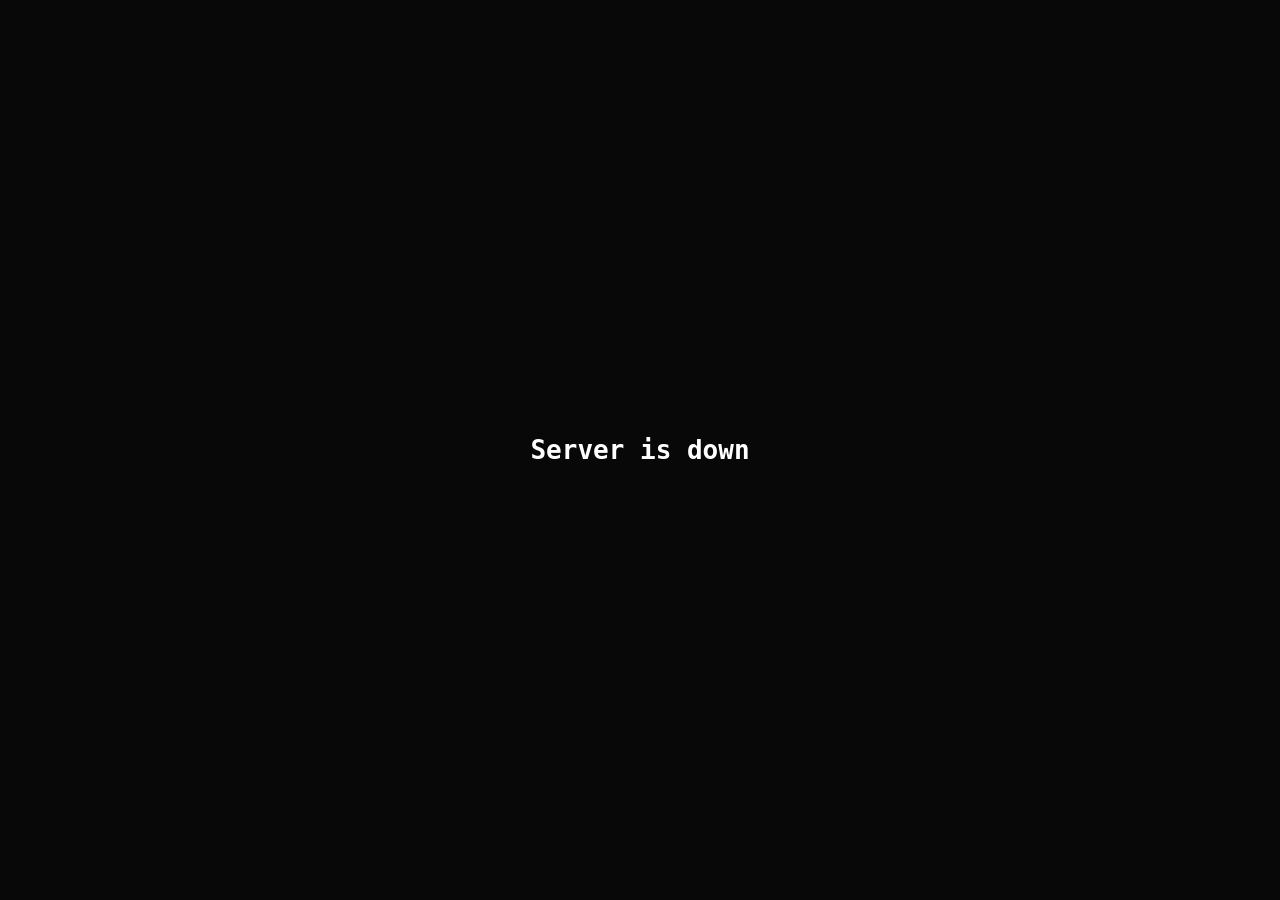
==== admin/index.html @ bf32c097 "adminpanel add" ====
<!DOCTYPE html>
<html>
<head>
    <title>Admin</title>

    <style>
        body {
            margin: 0;
            background: #080808;
            color: white;
            font-family: monospace;
        }

        #loading,
        #offline {
            display: flex;
            height: 100vh;
            align-items: center;
            justify-content: center;
            flex-direction: column;
        }

        #site {
            width: 100%;
            height: 100vh;
            border: 0;
        }

        #offline {
            display: none;
        }
    </style>
</head>

<body>

<div id="loading">
    Connecting to server...
</div>

<div id="offline">
    <h1>Server is down</h1>
</div>

<iframe id="site" hidden></iframe>

<script>

const server =
    "https://fedora.tail05913c.ts.net/admin";


async function checkServer() {

    try {

        const response =
            await fetch(server, {
                cache: "no-store"
            });

        if (!response.ok)
            throw new Error();

        document.getElementById(
            "loading"
        ).style.display = "none";

        const iframe =
            document.getElementById("site");

        iframe.src = server;
        iframe.hidden = false;

    }

    catch {

        document.getElementById(
            "loading"
        ).style.display = "none";

        document.getElementById(
            "offline"
        ).style.display = "flex";

    }
}


checkServer();

</script>

</body>
</html>
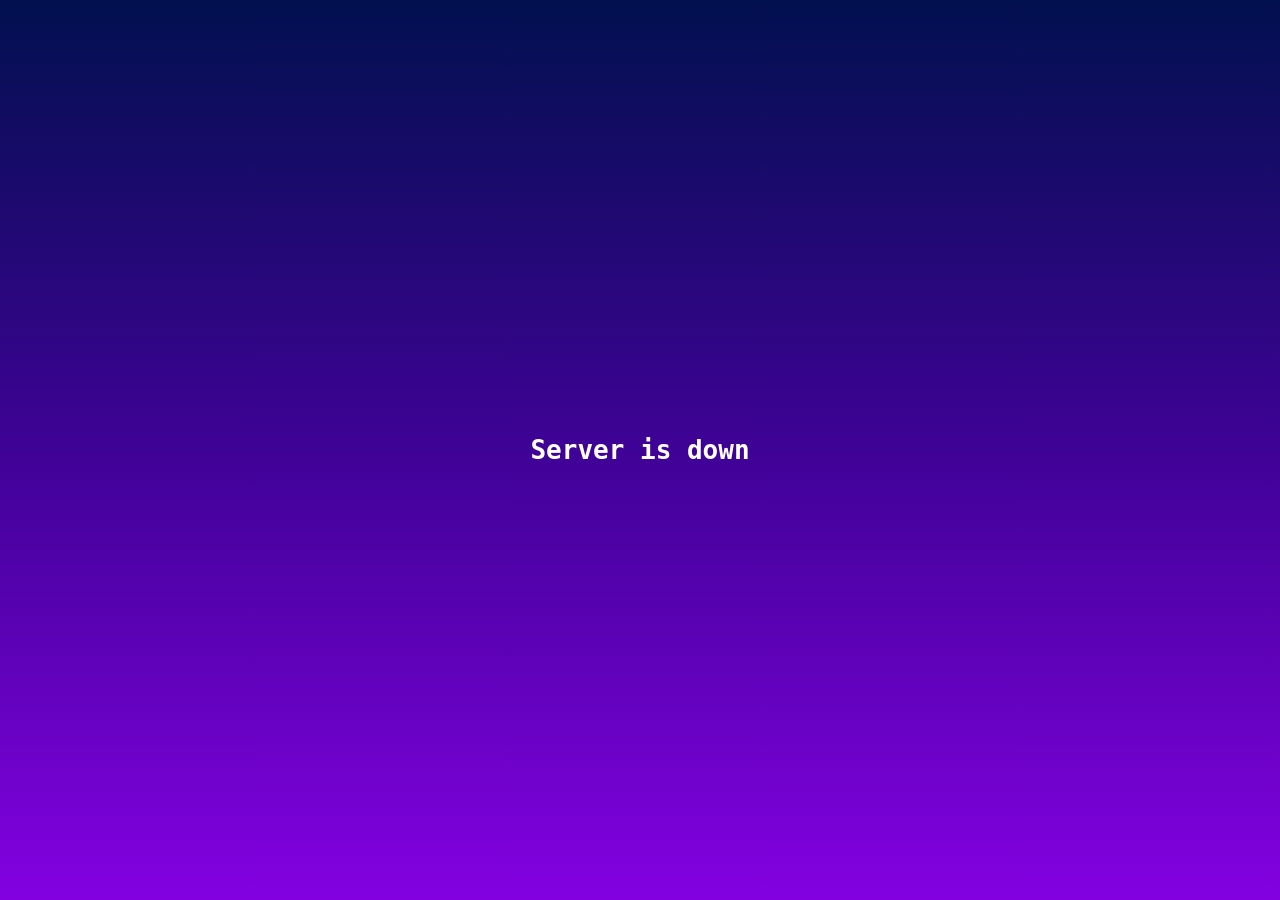
==== commit 7d8dcaf6: "background color change and the styles moved to a specifiq folder" ====
--- a/admin/index.html
+++ b/admin/index.html
@@ -1,35 +1,10 @@
 <!DOCTYPE html>
 <html>
 <head>
-    <title>Admin</title>
-
-    <style>
-        body {
-            margin: 0;
-            background: #080808;
-            color: white;
-            font-family: monospace;
-        }
-
-        #loading,
-        #offline {
-            display: flex;
-            height: 100vh;
-            align-items: center;
-            justify-content: center;
-            flex-direction: column;
-        }
-
-        #site {
-            width: 100%;
-            height: 100vh;
-            border: 0;
-        }
-
-        #offline {
-            display: none;
-        }
-    </style>
+    <title>HX Admin</title>
+    <meta name="viewport" content="width=device-width, initial-scale=1.0" />
+    
+    <link rel="stylesheet" href="../style.css">
 </head>
 
 <body>
@@ -93,4 +68,4 @@
 </script>
 
 </body>
-</html>+</html>
--- a/style.css
+++ b/style.css
@@ -0,0 +1,29 @@
+body {
+            margin: 0;
+             background: linear-gradient(
+            rgb(1, 16, 79),
+            rgb(63, 2, 150),
+            rgb(131, 1, 225)
+    );
+            color: white;
+            font-family: monospace;
+        }
+
+        #loading,
+        #offline {
+            display: flex;
+            height: 100vh;
+            align-items: center;
+            justify-content: center;
+            flex-direction: column;
+        }
+
+        #site {
+            width: 100%;
+            height: 100vh;
+            border: 0;
+        }
+
+        #offline {
+            display: none;
+        }
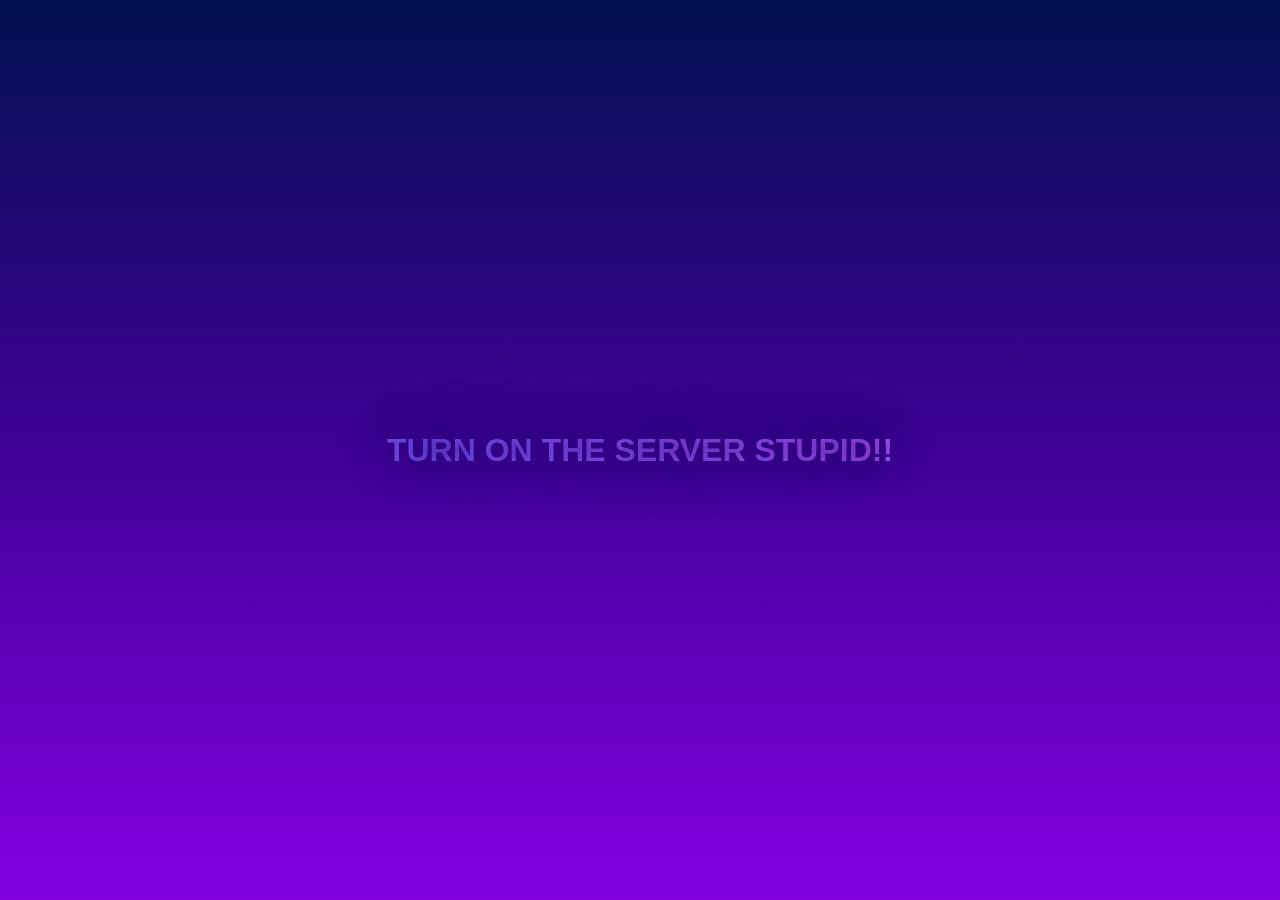
==== commit b045a88e: "fixed the text" ====
--- a/admin/index.html
+++ b/admin/index.html
@@ -14,7 +14,7 @@
 </div>
 
 <div id="offline">
-    <h1>Server is down</h1>
+    <h1>TURN ON THE SERVER STUPID!!</h1>
 </div>
 
 <iframe id="site" hidden></iframe>
--- a/style.css
+++ b/style.css
@@ -6,11 +6,19 @@
             rgb(131, 1, 225)
     );
             color: white;
-            font-family: monospace;
         }
 
         #loading,
         #offline {
+            font-family: Arial, Helvetica, sans-serif;
+            color: transparent;
+            background: linear-gradient(90deg, #495cff, #9B5CFF, #E05CFF);
+            -webkit-background-clip: text;
+            background-clip: text;
+            text-shadow:
+            0 0 20px rgba(41, 0, 107, 0.8),
+            0 0 40px rgba(41, 0, 107, 0.6),
+            0 0 80px rgba(41, 0, 107, 0.4);
             display: flex;
             height: 100vh;
             align-items: center;
